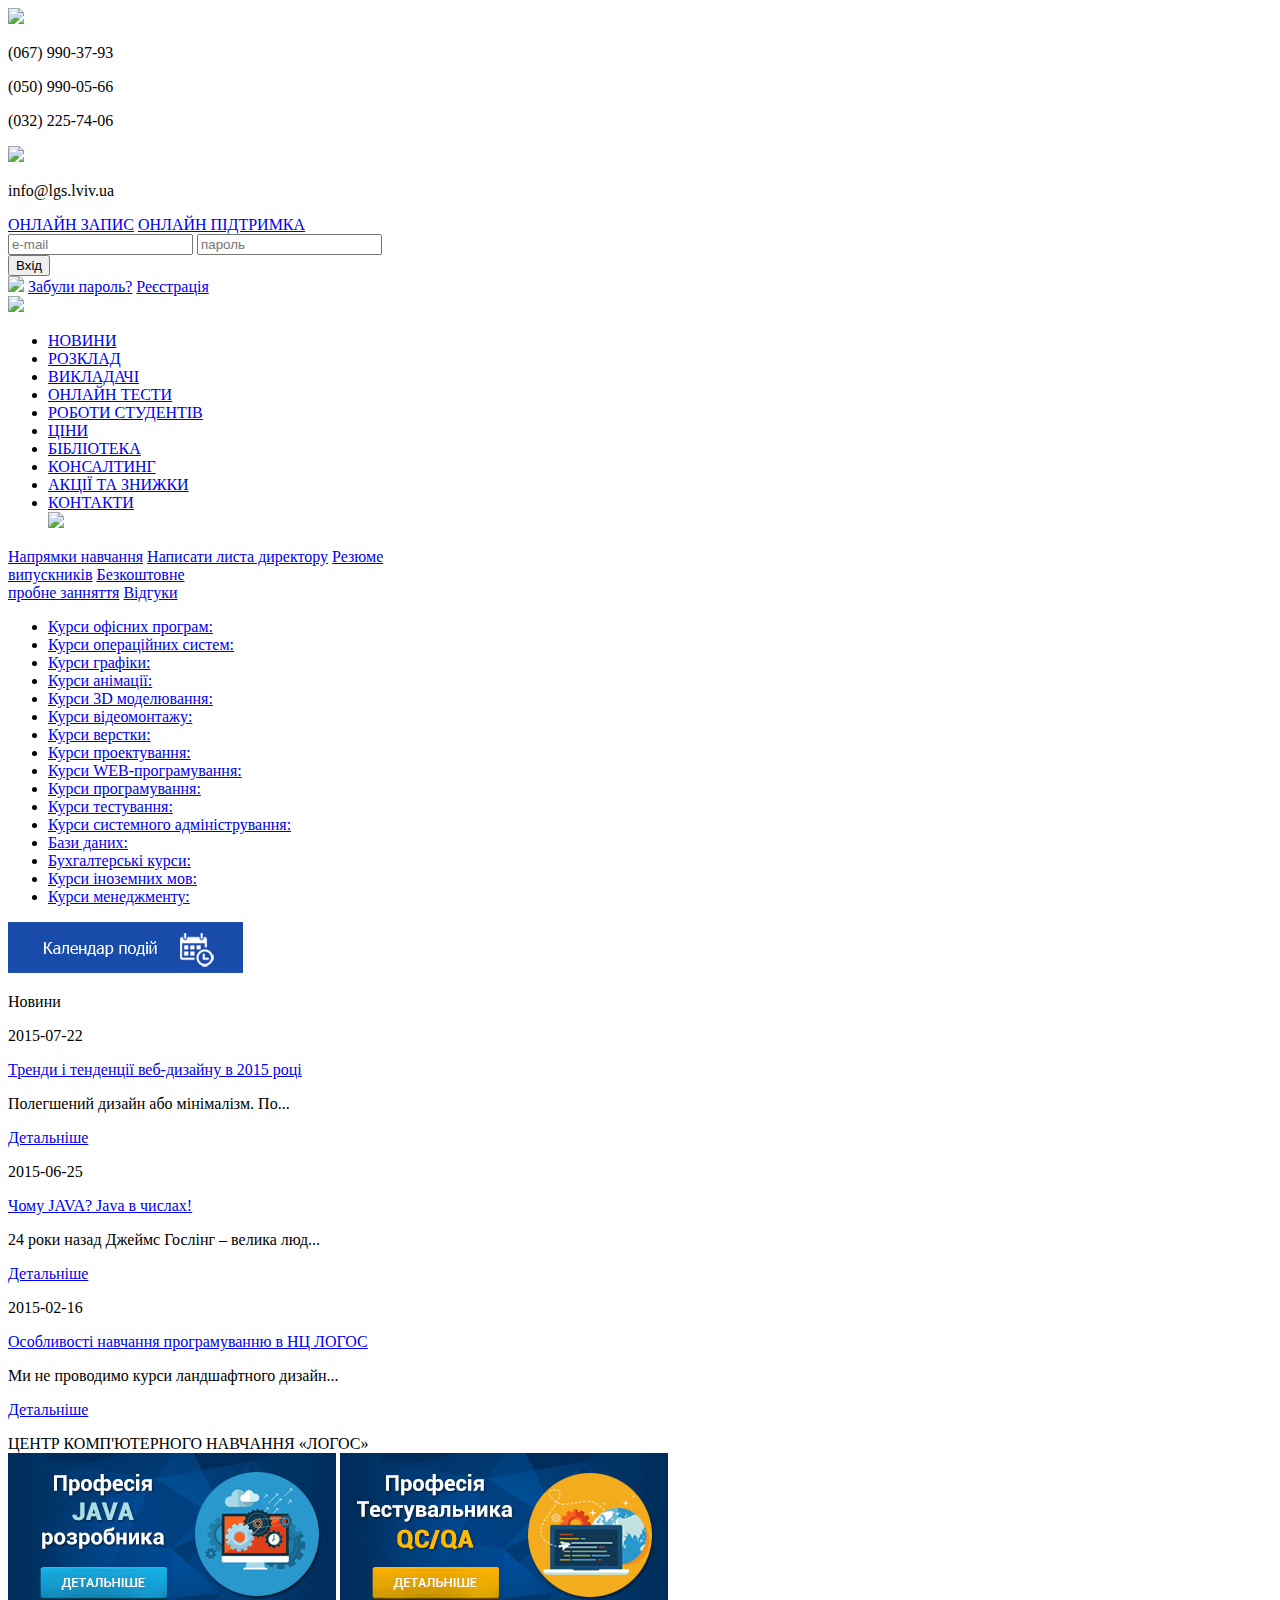
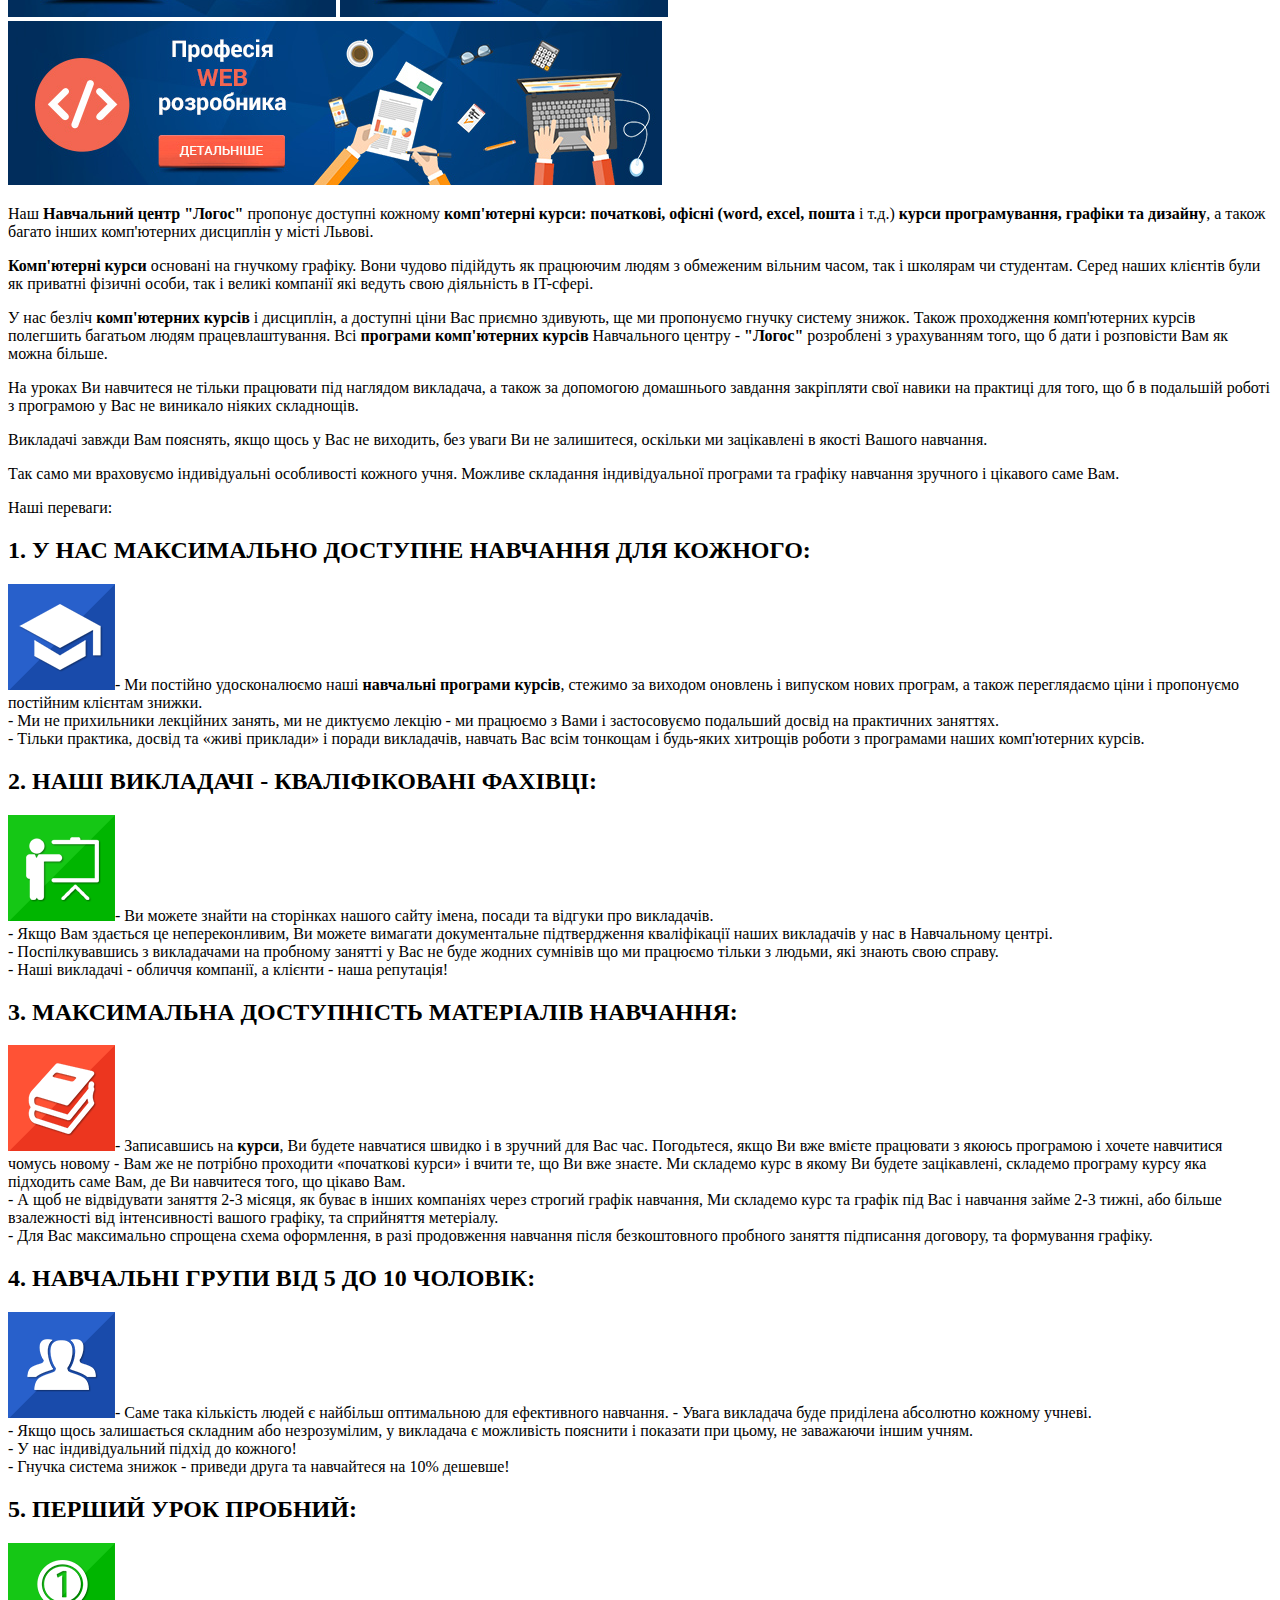
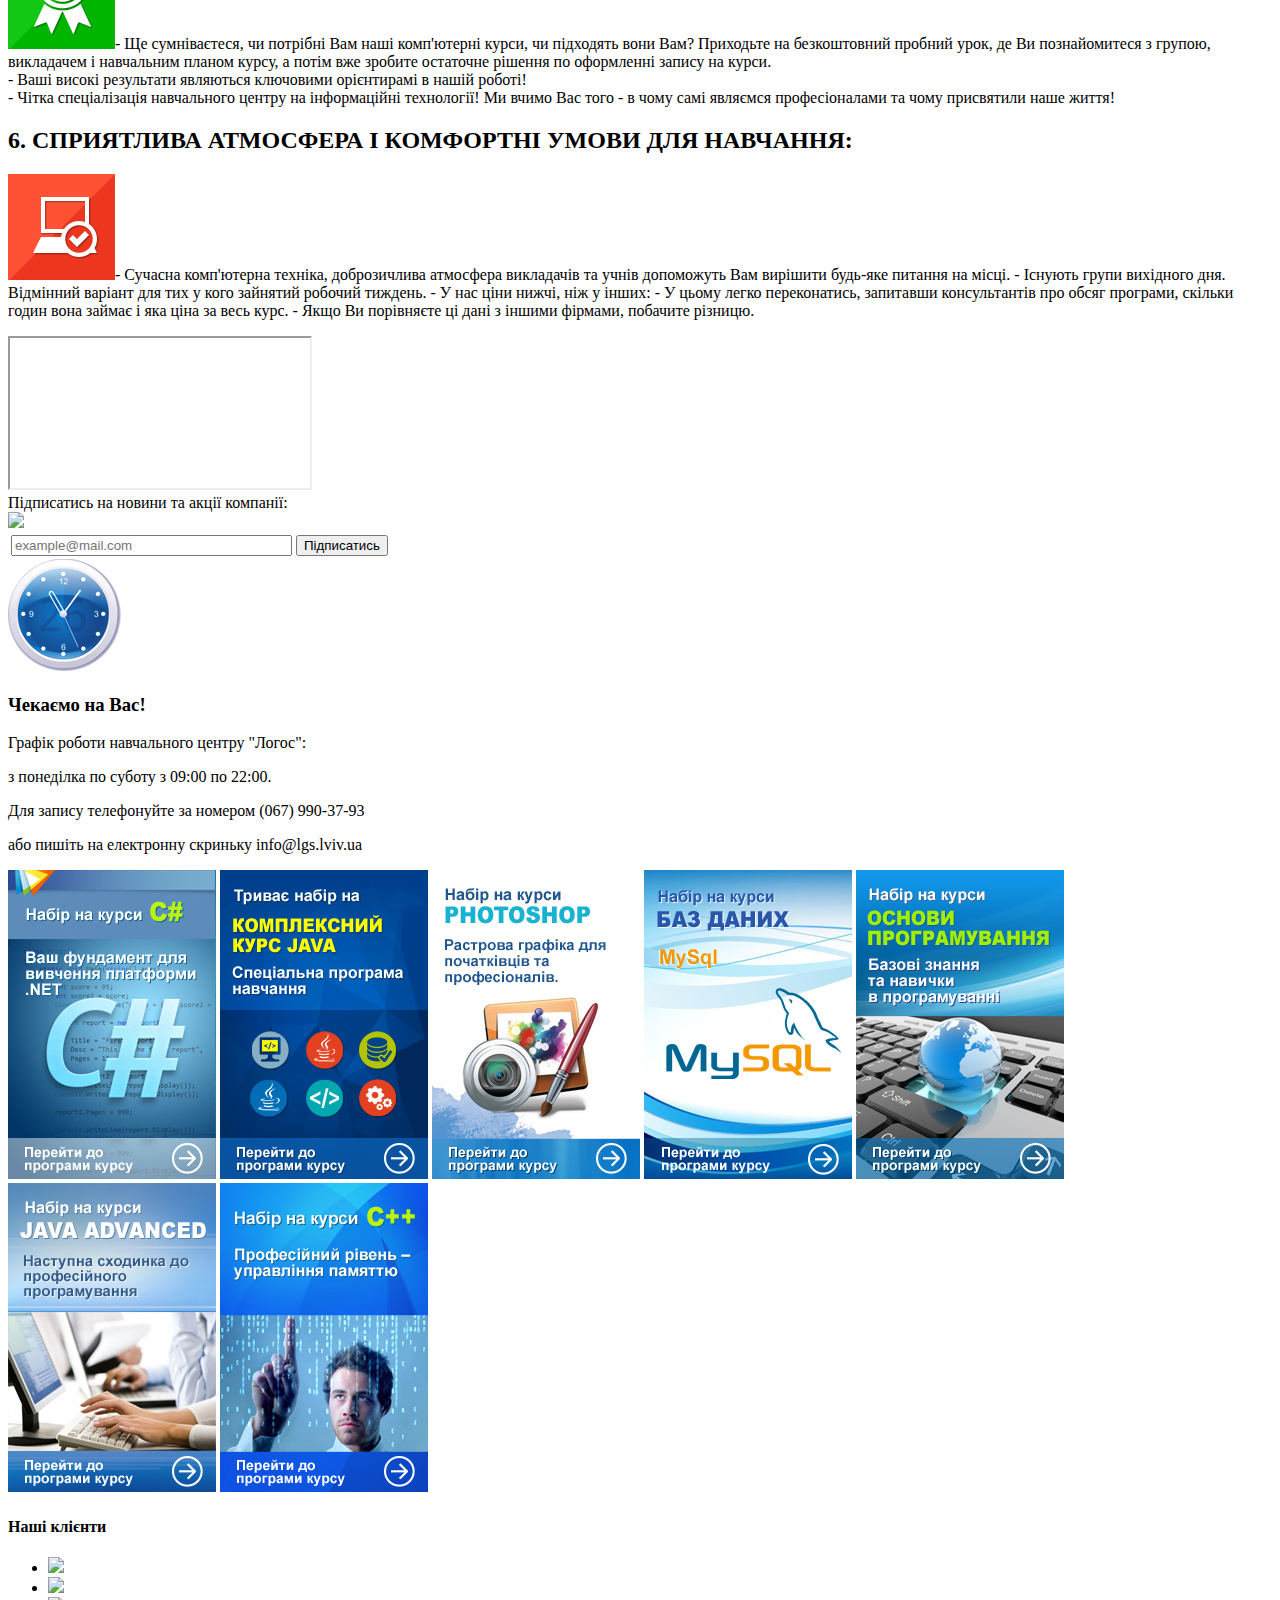
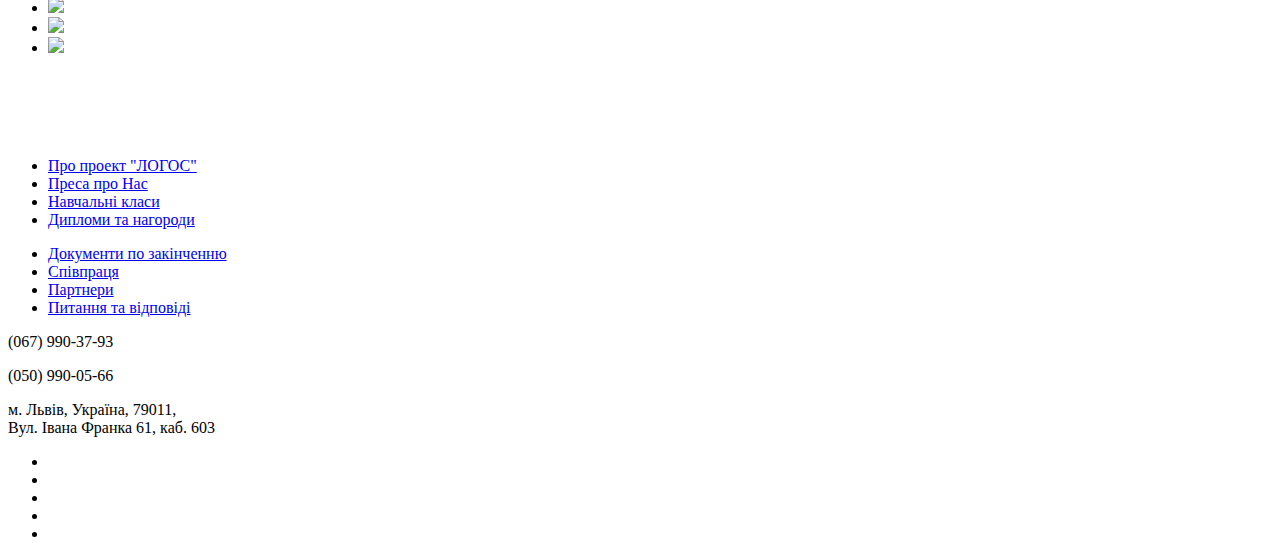
==== index.html @ 715ab249 "12" ====
﻿<!doctype html>
<html>
	<head>
	<meta charset="utf-8">
	<title>Logos</title>
	<link rel="stylesheet" href="logosstyle.css">
    <link rel="stylesheet" href="F:\dz\site\css\font-awesome.min.css"
   </head>
<body>
	<div id="container">
	<div id="header"><a href="file:///F:/dz/site/logos.html"><img src="http://www.lgs.lviv.ua/images/logo.png" id="logo"></a></img>
		<div id="tel">
		<p><span>(067)</span> 990-37-93</p>
		<p><span>(050)</span> 990-05-66</p>
		<p><span>(032)</span> 225-74-06</p>
		</div>
			<div id="mail">
			<img src="http://www.lgs.lviv.ua/images/mail.png" ></img>
			<p>info@lgs.lviv.ua</p>
			</div>
		<div id="buttons">
			<a href="#" class="first">ОНЛАЙН ЗАПИС</a>
			<a href="#" class="second">ОНЛАЙН ПІДТРИМКА</a>
				</div>
	<div class="form">
		<input id="login1" type="text" name="login" value="" placeholder="e-mail" ></input>
		<input id="password1" type="password" name="password" value="" placeholder="пароль"></input>
		<div class="enter">
		<input type="submit" name="Submit" class="buttoncb" value="Вхід">
		</div>
		</div>
		<div id="kartina">
		<img src="http://www.lgs.lviv.ua/templates/logos/images/key.png"/>
		<a href="#" class="zabuly">Забули пароль?</a>
		<a href="#" class="zabuly">Реєстрація</a>
		</div>
	</div>	
	<div id="menu">
		<img src="leftmenu.png" id="leftpart"/>
	<ul class="menu">
			<li><a href="#"class="item01">НОВИНИ</a></li>
			<li><a href="#"class="item02">РОЗКЛАД</a></li>
			<li><a href="#"class="item03">ВИКЛАДАЧІ</a></li>
			<li><a href="#"class="item04">ОНЛАЙН ТЕСТИ</a></li>
			<li><a href="#"class="item05">РОБОТИ СТУДЕНТІВ</a></li>
			<li><a href="#"class="item06">ЦІНИ</a></li>
			<li><a href="#"class="item07">БІБЛІОТЕКА</a></li>
			<li><a href="#"class="item08">КОНСАЛТИНГ</a></li>
			<li><a href="#"class="item09">АКЦІЇ ТА ЗНИЖКИ</a></li>
			<li><a href="#"class="item10">КОНТАКТИ</a></li>
		<img src="rightmenu.png" id="rightpart"/>
		</ul>
	</div>
	<div id="slider"></div>
		<div class="content top">

		</div>
		<div id="content_all">
		<div class="bloki">
			<a class="edu" href="#" title="Напрямки навчання">Напрямки навчання</a>
			<a class="letter" href="#" title="Написати листа директору">Написати листа директору</a>
			<a class="resume" href="#" title="Резюме випускників">Резюме<br> випускників</a>
			<a class="free" href="#" title="Безкоштовне пробне занняття">Безкоштовне<br> пробне занняття</a>
			<a class="revious" href="#" title="Відгуки">Відгуки</a>
		</div>
	<div id="left">
		<ul class="box">
			<li><a href="#">Курси офісних програм:</a></li>
			<li><a href="#">Курси операційних систем:</a></li>
			<li><a href="#">Курси графіки:</a></li>
			<li><a href="#">Курси анімації:</a></li>
			<li><a href="#">Курси 3D моделювання:</a></li>
			<li><a href="#">Курси відеомонтажу:</a></li>
			<li><a href="#">Курси верстки:</a></li>
			<li><a href="#">Курси проектування:</a></li>
			<li><a href="#">Курси WEB-програмування:</a></li>
			<li><a href="#">Курси програмування:</a></li>
			<li><a href="#">Курси тестування:</a></li>
			<li><a href="#">Курси системного адміністрування:</a></li>
			<li><a href="#">Бази даних:</a></li>
			<li><a href="#">Бухгалтерські курси:</a></li>
			<li><a href="#">Курси іноземних мов:</a></li>
			<li><a href="#">Курси менеджменту:</a></li>
		</ul>
	<p><a href="#"><img src="image/calendar.png"/></a></p>
	<p id="newsfeed">Новини</p>
	<div class="newsblok">
	<p class="newsdate">2015-07-22</p>
	<a href="#">Тренди і тенденції веб-дизайну в 2015 році</a>
	<p class="textnews">Полегшений дизайн або мінімалізм. По...</p>
	<p class="newsdetail"><a href="#">Детальніше</a></p>
	<p class="newsdate">2015-06-25</p>
	<a href="#">Чому JAVA? Java в числах!</a>
	<p class="textnews">24 роки назад Джеймс Гослінг – велика люд...</p>
	<p class="newsdetail"><a href="#">Детальніше</a></p>
	<p class="newsdate">2015-02-16</p>
	<a href="#">Особливості навчання програмуванню в НЦ ЛОГОС</a>
	<p class="textnews">Ми не проводимо курси ландшафтного дизайн...</p>
	<p class="newsdetail"><a href="#">Детальніше</a></p>
	</div>
	</div>	
		<div class="center">
			<div class="social">
			<a href="#"><i class="fa fa-vk fa-2x" aria-hidden="true"></i></a>
			<a href="#"><i class="fa fa-facebook-official fa-2x" aria-hidden="true"></i></a>
			<a href="#"><i class="fa fa-google-plus fa-2x" aria-hidden="true"></i></a>
			<a href="#"><i class="fa fa-twitter-square fa-2x" aria-hidden="true"></i></a>
			<a href="#"><i class="fa fa-odnoklassniki-square fa-2x" aria-hidden="true"></i></a>
		</div>
			<span class="golova">ЦЕНТР КОМП'ЮТЕРНОГО НАВЧАННЯ «ЛОГОС»</span>
		<div class="banner">
			<a href="#"><img src="image/1-baner.jpg"/></a>
			<a href="#"><img src="image/2-baner.jpg"/></a>
			<a href="#"><img src="image/banner 3.jpg"/></a>
		</div>
		<p>Наш <strong>Навчальний центр "Логос"</strong> пропонує доступні кожному <strong>комп'ютерні курси: початкові, офісні (word, excel, пошта</strong> і т.д.) <strong>курси програмування, графіки та дизайну</strong>, а також багато інших комп'ютерних дисциплін у місті Львові.</p>
		<p><strong>Комп'ютерні курси</strong> основані на гнучкому графіку. Вони чудово підійдуть як працюючим людям з обмеженим вільним часом, так і школярам чи студентам. Серед наших клієнтів були як приватні фізичні особи, так і великі компанії які ведуть свою діяльність в IT-сфері.</p>
		<p>У нас безліч <strong>комп'ютерних курсів</strong> і дисциплін, а доступні ціни Вас приємно здивують, ще ми пропонуємо гнучку систему знижок. Також проходження комп'ютерних курсів полегшить багатьом людям працевлаштування. Всі <strong>програми комп'ютерних курсів</strong> Навчального центру - <strong>"Логос"</strong> розроблені з урахуванням того, що б дати і розповісти Вам як можна більше.</p>
		<p>На уроках Ви навчитеся не тільки працювати під наглядом викладача, а також за допомогою домашнього завдання закріпляти свої навики на практиці для того, що б в подальшій роботі з програмою у Вас не виникало ніяких складнощів.</p>
		<p>Викладачі завжди Вам пояснять, якщо щось у Вас не виходить, без уваги Ви не залишитеся, оскільки ми зацікавлені в якості Вашого навчання.</p>
		<p>Так само ми враховуємо індивідуальні особливості кожного учня. Можливе складання індивідуальної програми та графіку навчання зручного і цікавого саме Вам.</p>
		<p>Наші переваги:</p>
		<h2>1. У НАС МАКСИМАЛЬНО ДОСТУПНЕ НАВЧАННЯ ДЛЯ КОЖНОГО:</h2>
		<p><img src="image/1(1).png"/>- Ми постійно удосконалюємо наші <strong>навчальні програми курсів</strong>, стежимо за виходом оновлень і випуском нових програм, а також переглядаємо ціни і пропонуємо постійним клієнтам знижки.<br>
		- Ми не прихильники лекційних занять, ми не диктуємо лекцію - ми працюємо з Вами і застосовуємо подальший досвід на практичних заняттях.<br>
		- Тільки практика, досвід та «живі приклади» і поради викладачів, навчать Вас всім тонкощам і будь-яких хитрощів роботи з програмами наших комп'ютерних курсів.</p>
		<h2>2. НАШІ ВИКЛАДАЧІ - КВАЛІФІКОВАНІ ФАХІВЦІ:</h2>
		<p><img src="image/2(1).png"/>- Ви можете знайти на сторінках нашого сайту імена, посади та відгуки про викладачів.<br>
		- Якщо Вам здається це непереконливим, Ви можете вимагати документальне підтвердження кваліфікації наших викладачів у нас в Навчальному центрі.<br>
		- Поспілкувавшись з викладачами на пробному занятті у Вас не буде жодних сумнівів що ми працюємо тільки з людьми, які знають свою справу.<br>
		- Наші викладачі - обличчя компанії, а клієнти - наша репутація!</p>
		<h2>3. МАКСИМАЛЬНА ДОСТУПНІСТЬ МАТЕРІАЛІВ НАВЧАННЯ:</h2>
		<p><img src="image/3(1).png"/>- Записавшись на <strong>курси</strong>, Ви будете навчатися швидко і в зручний для Вас час. Погодьтеся, якщо Ви вже вмієте працювати з якоюсь програмою і хочете навчитися чомусь новому - Вам же не потрібно проходити «початкові курси» і вчити те, що Ви вже знаєте. Ми складемо курс в якому Ви будете зацікавлені, складемо програму курсу яка підходить саме Вам, де Ви навчитеся того, що цікаво Вам.<br>
		- А щоб не відвідувати заняття 2-3 місяця, як буває в інших компаніях через строгий графік навчання, Ми складемо курс та графік під Вас і навчання займе 2-3 тижні, або більше взалежності від інтенсивності вашого графіку, та сприйняття метеріалу.<br>
		- Для Вас максимально спрощена схема оформлення, в разі продовження навчання після безкоштовного пробного заняття підписання договору, та формування графіку.</p>
		<h2>4. НАВЧАЛЬНІ ГРУПИ ВІД 5 ДО 10 ЧОЛОВІК:</h2>
		<p><img src="image/4(1).png"/>- Саме така кількість людей є найбільш оптимальною для ефективного навчання.
		- Увага викладача буде приділена абсолютно кожному учневі.<br>
		- Якщо щось залишається складним або незрозумілим, у викладача є можливість пояснити і показати при цьому, не заважаючи іншим учням.<br>
		- У нас індивідуальний підхід до кожного!<br>
		- Гнучка система знижок - приведи друга та навчайтеся на 10% дешевше!</p>
		<h2>5. ПЕРШИЙ УРОК ПРОБНИЙ:</h2>
		<p><img src="image/5.png"/>- Ще сумніваєтеся, чи потрібні Вам наші комп'ютерні курси, чи підходять вони Вам? Приходьте на безкоштовний пробний урок, де Ви познайомитеся з групою, викладачем і навчальним планом курсу, а потім вже зробите остаточне рішення по оформленні запису на курси.<br>
		- Ваші високі результати являються ключовими орієнтирамі в нашій роботі!<br>
		- Чітка спеціалізація навчального центру на інформаційні технології! Ми вчимо Вас того - в чому самі являємся професіоналами та чому присвятили наше життя!</p>
		<h2>6. СПРИЯТЛИВА АТМОСФЕРА І КОМФОРТНІ УМОВИ ДЛЯ НАВЧАННЯ:</h2>
		<p><img src="image/6.png"/>- Сучасна комп'ютерна техніка, доброзичлива атмосфера викладачів та учнів допоможуть Вам вирішити будь-яке питання на місці.
		- Існують групи вихідного дня. Відмінний варіант для тих у кого зайнятий робочий тиждень.
		- У нас ціни нижчі, ніж у інших:
		- У цьому легко переконатись, запитавши консультантів про обсяг програми, скільки годин вона займає і яка ціна за весь курс.
		- Якщо Ви порівняєте ці дані з іншими фірмами, побачите різницю.</p>
		<iframe src="https://www.youtube.com/embed/dSjuKAV97KM"  allowfullscreen></iframe>
		<div class="podpis">
		<div class="podpisname">Підписатись на новини та акції компанії:</div>
		<img src="subscribe.png"/>
		<table>
		<tr>
		<td><input placeholder="example@mail.com" class="inputbox " type="text" size="32"></input></td>
		<td><input class="modns button " type="submit" value="Підписатись" style="width: 100%"></td>
		</tr>
		</table>
		</div>
		<div class="poslidne">
		<img src="image/clock.png"/>
		<h3>Чекаємо на Вас!</h3>
		<p>Графік роботи навчального центру "Логос":</p>
		<p>з понеділка по cуботу з 09:00 по 22:00.</p>
		<p>Для запису телефонуйте за номером (067) 990-37-93</p>
		<p>або пишіть на електронну скриньку <span>info@lgs.lviv.ua</span></p>
		</div>
		</div>
		<div class="right">
		<a href="#"><img src="image/csharp.jpg"></a>
		<a href="#"><img src="image/java-new.jpg"></a>
		<a href="#"><img src="image/photoshop1.jpg"></a>
		<a href="#"><img src="image/sql.jpg"></a>
		<a href="#"><img src="image/base.jpg"></a>
		<a href="#"><img src="image/javaadvance.jpg"></a>
		<a href="#"><img src="image/cprof.jpg"></a>
		</div>			
		<h4 class="client">Наші клієнти</h4>	
		<div class="slider1">
		<ul>
		<li><a href="#"><img src="F:\dz\site\image\footer1.png"></a></li>
		<li><a href="#"><img src="F:\dz\site\image\3.png"></a></li>
		<li><a href="#"><img src="F:\dz\site\image\9 copy.png"></a></li>
		<li><a href="#"><img src="F:\dz\site\image\bank.png"></a></li>
		<li><a href="#"><img src="F:\dz\site\image\lafarge.png"></a></li>
		</ul>
		</div>
	</div>
	<div class="footer">
	<div id="footer1"><a href="#"><img src="image/logo_footer.png"></a></div>
	<ul class="footer2">
	<li><a href="#">Про проект "ЛОГОС"</a></li>
	<li><a href="#">Преса про Нас</a></li>
	<li><a href="#">Навчальні класи</a></li>
	<li><a href="#">Дипломи та нагороди</a></li>
	</ul>
	<ul class="footer3">
	<li><a href="#">Документи по закінченню</a></li>
	<li><a href="#">Співпраця</a></li>
	<li><a href="#">Партнери</a></li>
	<li><a href="#">Питання та відповіді</a></li>
	</ul>
	<div class="footer4">
	<p class="telefon"><span>(067)</span> 990-37-93</p>
	<p class="telefon"><span>(050)</span> 990-05-66</p>
	<p class="adress">м. Львів, Україна, 79011,<br>Вул. Івана Франка 61, каб. 603</p>
	</div>
	<div class="last">
			<ul>
			<li><a href="#"><i class="fa fa-vk fa-3x" aria-hidden="true"></i></a></li>
			<li><a href="#"><i class="fa fa-facebook-official fa-3x" aria-hidden="true"></i></a></li>
			<li><a href="#"><i class="fa fa-google-plus fa-3x" aria-hidden="true"></i></a></li>
			<li><a href="#"><i class="fa fa-twitter-square fa-3x" aria-hidden="true"></i></a></li>
			<li><a href="#"><i class="fa fa-odnoklassniki-square fa-3x" aria-hidden="true"></i></a></li>
			</ul>
	</div>
	</div>
</div>
</body>
</html>
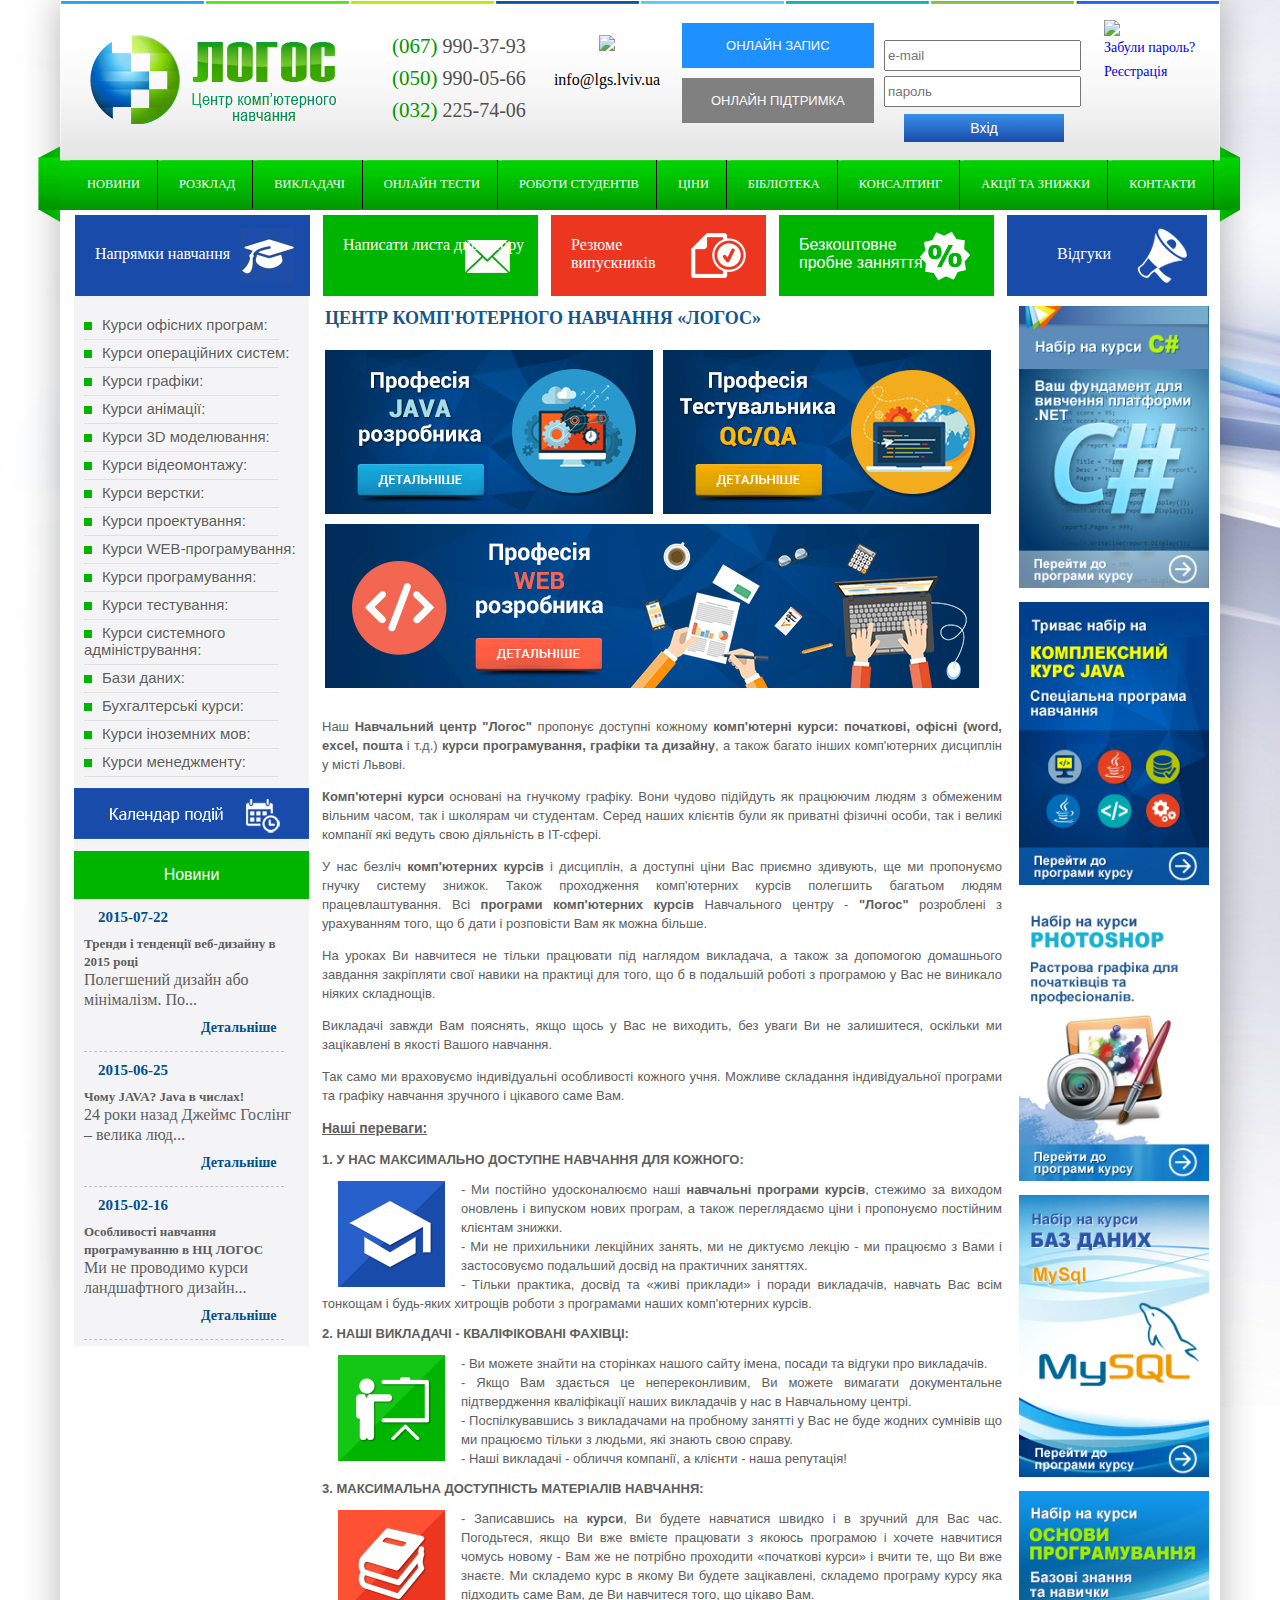
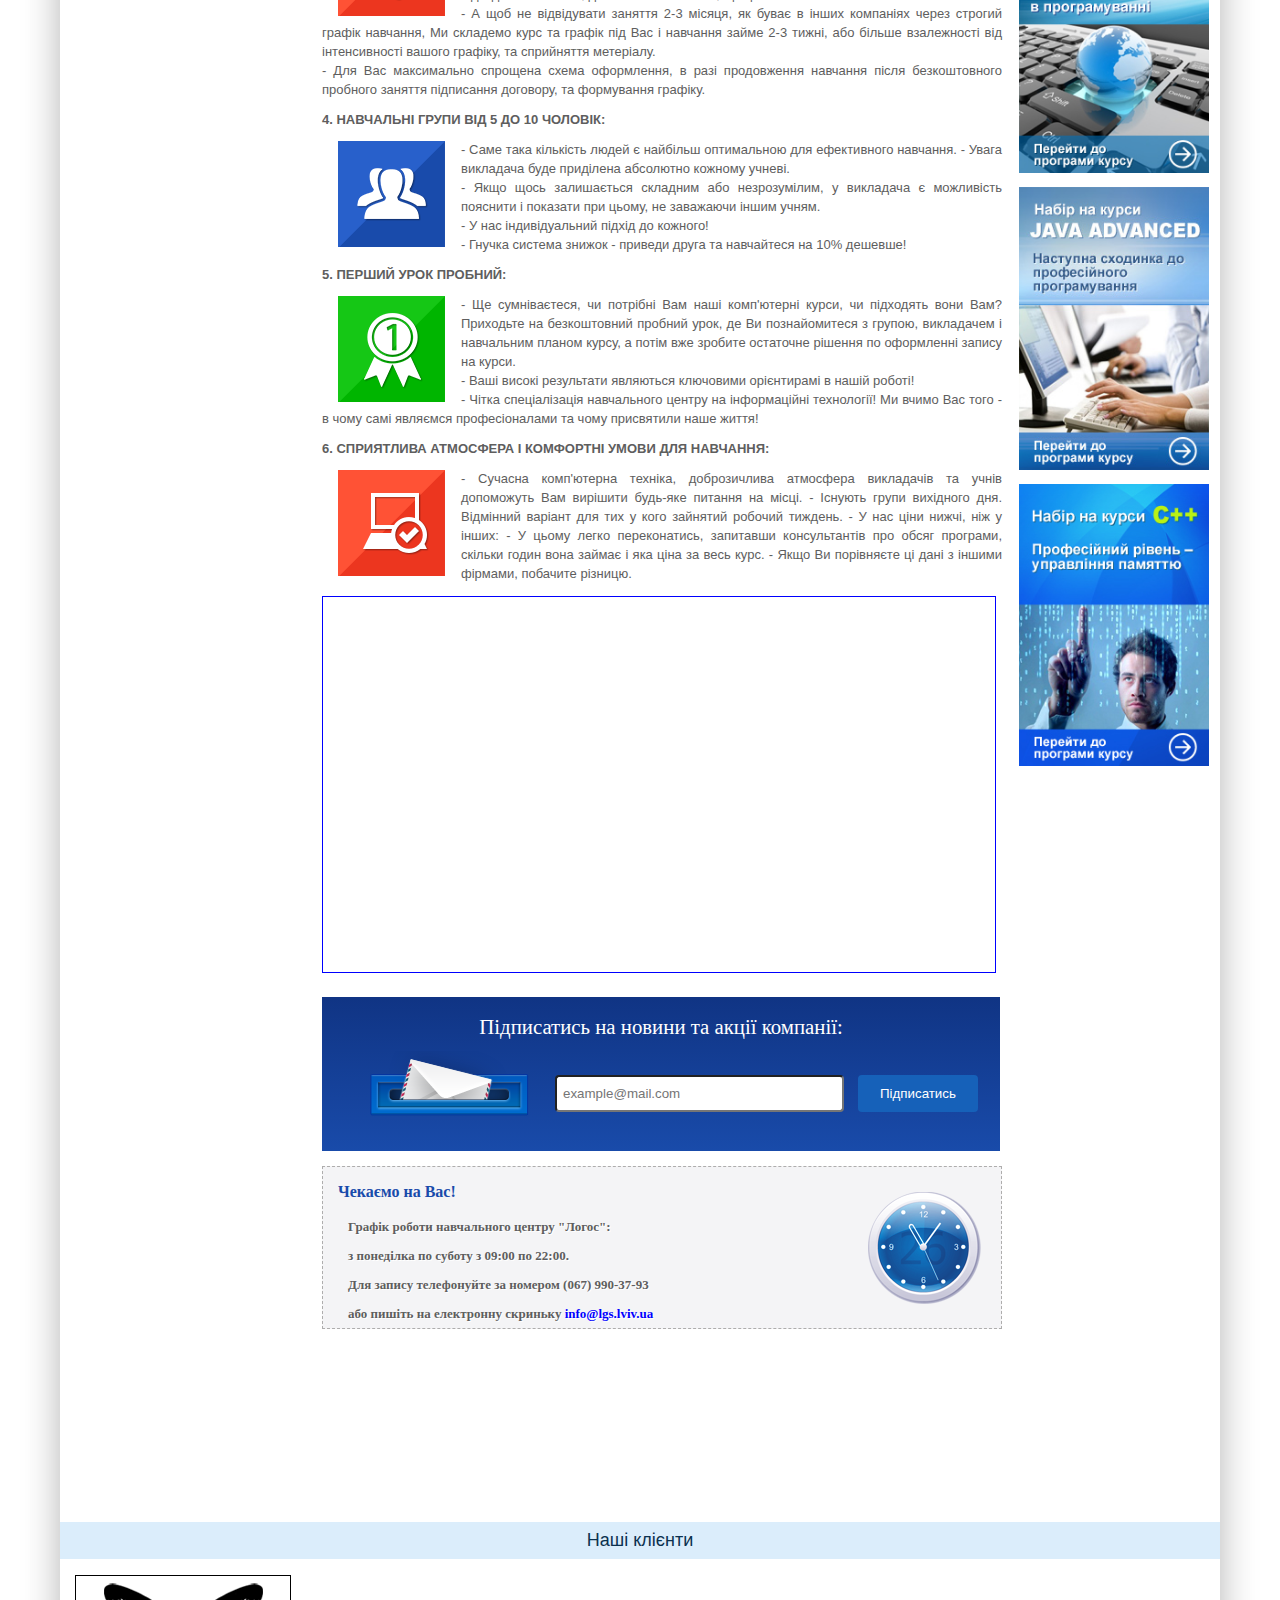
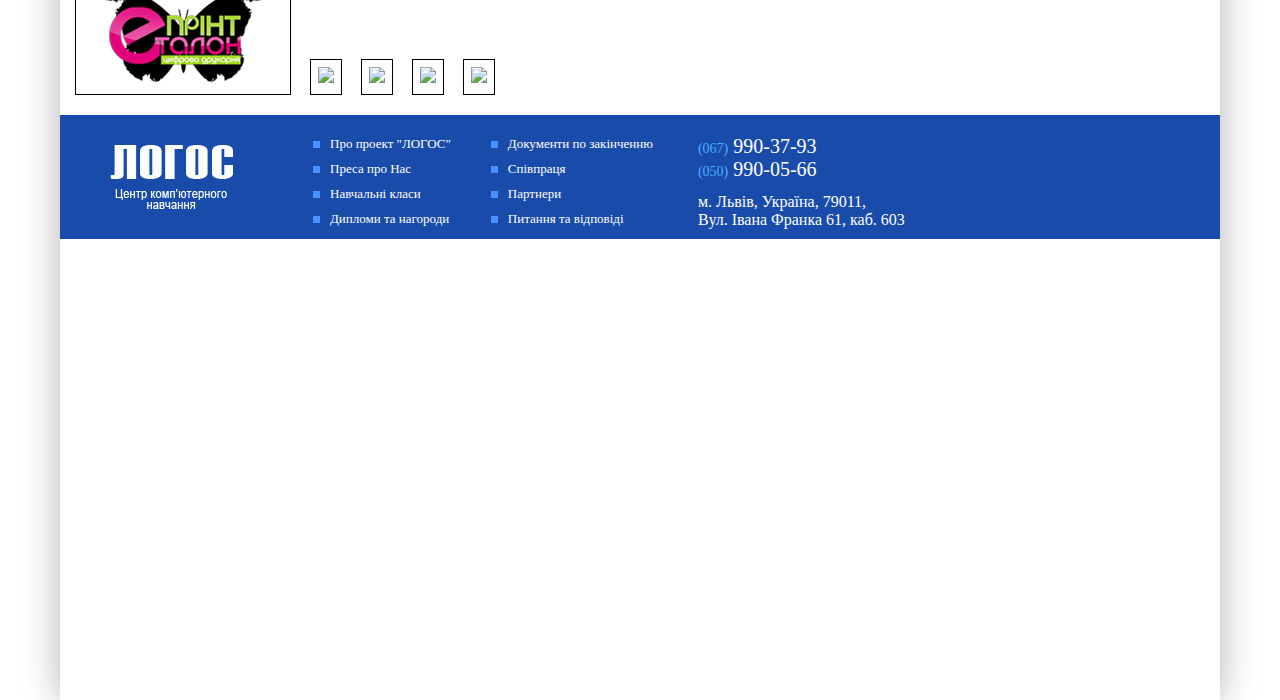
==== commit 8b777313: "03.06 18:10" ====
--- a/index.html
+++ b/index.html
@@ -8,7 +8,7 @@
    </head>
 <body>
 	<div id="container">
-	<div id="header"><a href="file:///F:/dz/site/logos.html"><img src="http://www.lgs.lviv.ua/images/logo.png" id="logo"></a></img>
+	<div id="header"><a href="file:///F:/dz/site/logos.html"><img src="image/logo.png" id="logo"></a></img>
 		<div id="tel">
 		<p><span>(067)</span> 990-37-93</p>
 		<p><span>(050)</span> 990-05-66</p>
@@ -36,7 +36,7 @@
 		</div>
 	</div>	
 	<div id="menu">
-		<img src="leftmenu.png" id="leftpart"/>
+		<img src="image/leftmenu.png" id="leftpart"/>
 	<ul class="menu">
 			<li><a href="#"class="item01">НОВИНИ</a></li>
 			<li><a href="#"class="item02">РОЗКЛАД</a></li>
@@ -48,7 +48,7 @@
 			<li><a href="#"class="item08">КОНСАЛТИНГ</a></li>
 			<li><a href="#"class="item09">АКЦІЇ ТА ЗНИЖКИ</a></li>
 			<li><a href="#"class="item10">КОНТАКТИ</a></li>
-		<img src="rightmenu.png" id="rightpart"/>
+		<img src="image/rightmenu.png" id="rightpart"/>
 		</ul>
 	</div>
 	<div id="slider"></div>
@@ -152,7 +152,7 @@
 		<iframe src="https://www.youtube.com/embed/dSjuKAV97KM"  allowfullscreen></iframe>
 		<div class="podpis">
 		<div class="podpisname">Підписатись на новини та акції компанії:</div>
-		<img src="subscribe.png"/>
+		<img src="image/subscribe.png"/>
 		<table>
 		<tr>
 		<td><input placeholder="example@mail.com" class="inputbox " type="text" size="32"></input></td>
@@ -181,11 +181,11 @@
 		<h4 class="client">Наші клієнти</h4>	
 		<div class="slider1">
 		<ul>
-		<li><a href="#"><img src="F:\dz\site\image\footer1.png"></a></li>
-		<li><a href="#"><img src="F:\dz\site\image\3.png"></a></li>
-		<li><a href="#"><img src="F:\dz\site\image\9 copy.png"></a></li>
-		<li><a href="#"><img src="F:\dz\site\image\bank.png"></a></li>
-		<li><a href="#"><img src="F:\dz\site\image\lafarge.png"></a></li>
+		<li><a href="#"><img src="image\footer1.png"></a></li>
+		<li><a href="#"><img src="image\3.png"></a></li>
+		<li><a href="#"><img src="image\9 copy.png"></a></li>
+		<li><a href="#"><img src="image\bank.png"></a></li>
+		<li><a href="#"><img src="image\lafarge.png"></a></li>
 		</ul>
 		</div>
 	</div>
--- a/logosstyle.css
+++ b/logosstyle.css
@@ -0,0 +1,705 @@
+ body {
+	margin:0 auto;
+	background: url(/image/bg.jpg)no-repeat;
+}
+#container {
+	width: 1160px;
+	height:3900px;
+	background: url(image/topbg.png)no-repeat;
+	margin:0 auto;
+	position: relative;
+	box-shadow: 0 0 35px rgba(0,0,0,0.3);
+}
+.header {
+	height: 155px;
+}
+#logo{
+	margin-top: 35px;
+    margin-left: 30px;
+    display: block;
+    float: left;
+    width: 247px;
+}
+#tel {
+	padding-top: 30px;
+    margin-left: 55px;
+    float: left;
+    width: 155px;
+}
+#tel span {
+    font-size: 21px;
+    color: #090;
+	font-family: inherit;
+	
+}
+#tel p {
+	margin: 0;
+    font-size: 20px;
+    color: #505050;
+    line-height: 32px;
+	
+}
+#mail {
+	text-align: center;
+    width: 120px;
+    float: left;
+    margin-top: 35px;
+    margin-right: 15px;
+}
+ #buttons {
+    float: left;
+    margin-top: 23px;
+	width:202px;
+	height:100px;
+	
+}	
+			a.first  {
+			width:85%;
+			height:20%;
+			text-decoration:none;
+			color:snow;
+			padding:15px 10px 10px 10px;
+			font-family: Arial;
+			font-size:13px;
+			text-align:center;
+			background:dodgerblue;
+			display: block;
+			margin-bottom:10px;
+			}
+			
+			a.first:hover {
+			background:url(image/registerbg.png);
+			}
+		
+						
+			a.second {
+			width:85%;
+			height:20%;
+			text-decoration:none;
+			background:grey;
+			color:snow;
+			padding:15px 10px 10px 10px;
+			font-family: Arial;
+			font-size:13px;
+			display: block;
+			text-align:center;
+			}
+			
+			a.second:hover {
+			background:url(image/supportbg.png);
+			
+			}
+	
+	
+	.form {
+		float: left;
+		width:200px;
+		height:100px;
+		margin-top:40px;
+	}
+		#login1 {
+			    width: 189px;
+				height: 25px;
+				margin-bottom:5px;
+				display:block;
+				float:left;
+		}
+		#password1 {
+				width: 189px;
+				height: 25px;
+				margin-bottom:7px;
+				display:block;
+				float:left;
+				
+		}
+	.buttoncb {
+		border: none;
+		color: white;
+		font-size: 14px;
+		width: 160px;
+		padding: 6px 0;
+		display: block;
+		text-decoration: none;
+		text-align: center;
+		margin-left:20px ;
+		cursor: pointer;
+		background: -webkit-gradient( linear, left top, left bottom, color-stop(0.05, #378de5), color-stop(1, #194cab) );
+		float:left;
+		
+			}
+	.buttoncb:hover {
+		background:#194cab;
+	}
+	
+	#kartina {
+		float:left;
+		display:block;
+		width: 90px;
+		height: 140px;
+		margin:20px 0px 0px 20px;
+	}
+	.zabuly {
+		float:left;
+		width: 100px;
+		font-size:14px;
+		padding-right:40px;
+		margin-bottom:8px;
+		text-decoration:none;
+	}	
+	#menu {
+		height: 50px;
+		width: 100%;
+		background:url(image/breaker.png);
+		background:url(image/menubg.png);
+		clear:both;
+	}
+	#leftpart {
+		clear: both;
+		display: block;
+		position: absolute;
+		left: -22px;
+		margin-top: -14px;
+	}
+	#rightpart {
+		display: block;
+		position: absolute;
+		right: -20px;
+		margin-top: -67px;
+		}
+	
+	ul.menu {
+		padding-left: 10px;
+	}
+	
+	ul.menu li{
+		list-style:none;
+		display: inline-block;
+		
+	}
+	ul.menu li a {
+		float:left;
+		display: block;
+		text-decoration: none;
+		color: white;
+		padding: 17px;
+		font-size:12.4px;
+		background:url(/image/menubg.png);
+		border-right:1px solid black;
+
+	}
+	ul.menu li a:hover { 
+		background:  url(image/hover.png);
+	}
+	#slider{
+		
+		width: 100%;
+		height:5px;
+		background: white;
+	}
+	#zastavka {
+		padding:0px 10px;
+		
+	}
+	#content_all {
+		width:1160px;
+		height:3100px;
+		background:white;
+	}
+	.content {
+		background:white;
+	}
+	.bloki {
+		clear:both;
+		width:100%;
+		margin:0px 15px;
+	}
+	a.edu {
+		display: block;
+		background: #194bab url(image/hat.png) no-repeat 165px center;
+		width: 215px;
+		padding: 30px 0;
+		font-family: Tahoma;
+		font-size: 16px;
+		text-decoration: none;
+		color: white;
+		padding-left: 20px;
+		height: 21px;
+		float: left;
+	}
+	a.edu:hover {
+		background:#3D73DA url(image/hat.png) no-repeat 165px center;
+	}
+	a.letter {
+		    display: block;
+			color: white;
+			text-decoration: none;
+			font-family: Tahoma;
+			font-size: 16px;
+			background: #00b500 url(image/letter.png) no-repeat 140px center;
+			width: 195px;
+			padding: 21px 0;
+			padding-left: 20px;
+			height: 39px;
+			margin-left: 13px;
+			float: left;
+	}
+		a.letter:hover {
+			background: #13C313 url(image/letter.png) no-repeat 140px center;
+		}
+	a.resume {
+		display: block;
+		color: white;
+		text-decoration: none;
+		font-family: Tahoma;
+		font-size: 16px;
+		background: #ec361f url(image/rezume.png) no-repeat 140px center;
+		width: 195px;
+		padding: 21px 0;
+		padding-left: 20px;
+		height: 39px;
+		margin-left: 13px;
+		float: left;
+	}
+	a.resume:hover {
+		background:#FF503A url(image/rezume.png) no-repeat 140px center;
+	}
+	a.free {
+		display: block;
+		color: white;
+		text-decoration: none;
+		font-family: Tahoma, Geneva, sans-serif;
+		font-size: 16px;
+		background: #00b500 url(image/free.png) no-repeat 140px center;
+		width: 195px;
+		padding: 21px 0;
+		padding-left: 20px;
+		height: 39px;
+		margin-left: 13px;
+		float: left;
+	}
+	a.free:hover {
+		background: #06EA06 url(image/free.png) no-repeat 140px center;
+	}
+	a.revious {
+		display:block;
+		color:white;
+		text-decoration:none;
+		font-family:Tahoma;
+		font-size:16px;
+		background:#194bab url(image/reviews.png) no-repeat 130px center;
+		width:150px;
+		padding:30px 0px;
+		padding-left: 50px;
+		height: 21px;
+		margin-left: 13px;
+		float: left;
+	}
+	a.revious:hover {
+		background:#2167EC url(image/reviews.png) no-repeat 130px center;
+	}
+	#left {
+		float:left;
+		width: 235px;
+		height: 1050px;
+		margin-left:14px;
+		background:#F4F4F6;
+	}
+	.box {
+		width:195px;
+		height:460px;		
+	}
+	.box li {
+		list-style:none;
+		padding-bottom:10px;
+		border-bottom: 1px solid #e0e0e0;
+		position:relative ;
+		right:30px;
+	}
+	
+	.box li a:before {
+		content:url(image/mark.png);
+		padding-right:10px;
+	}
+	.box li a:hover::before {
+		content:url(image/mark2.png);
+		padding-right:10px;	
+	}
+		.box li a:hover {
+			color: #039;
+	}
+	.box li a{
+		display:block;
+		width:225px;
+		text-align:left;
+		position:relative;
+		top:4px;
+		font-size:15px;
+		text-decoration: none;
+		color: #5E5E5E;
+		text-shadow: 1px 1px white;
+		font-family:Arial;
+		
+		}
+	#left p {
+		margin-bottom:8px;
+	}
+	#newsfeed {
+		    display: block;
+			background: #00b500;
+			width: 100%;
+			padding: 15px 0;
+			font-size: 16px;
+			font-family: Tahoma, Geneva, sans-serif;
+			text-decoration: none;
+			text-align: center;
+			color: white;
+			margin-top:0px;
+	}
+	.newsblok {
+		padding: 0 10px;
+	}
+	.newsblok a{
+		text-decoration:none;
+		color: #5e5e5e;
+		font-weight:bolder;
+		font-family:Tahoma;
+		font-size:13px;
+	}
+	.newsdate {
+		display: block;
+		font-weight: bold;
+		color: #004f8f;
+		margin: 10px 0 0 14px;
+		font-size:15px;
+	}
+	.textnews {
+		margin:0;
+		font-size:16px;
+		line-height: 20px;
+		color: #5e5e5e;
+	}
+	.newsdetail{
+		margin:0 15px 0 0px;
+	}
+	.newsdetail a{
+		font-size:14px;
+		padding-left:117px;
+		color: #004f8f;
+	}
+	.newsdetail:after {
+		display: block;
+		height: 15px;
+		border-bottom: 1px dashed #c3c3c5;
+		content: '';
+		width: 100%;
+	}
+	.center {
+		width: 680px;
+		height: 2800px;
+		float:left;
+		padding:13px;
+		background:white;
+	}
+	.social {
+		width:180px;
+		height:28px;
+		float:right;
+	}
+	.fa {
+		
+		background:#F4F4F6;
+		color: blue;
+		position:relative;
+		bottom:2px;
+	}
+	.fa:hover{
+		color:darkblue;
+	}
+	.golova {
+		float:left;
+		position:absolute;
+		left:265px;
+		top:305px;
+		font-family:Tahoma;
+		line-height: 150%;
+		font-weight:bold;
+		color: rgb(19, 87, 142);
+		font-size:18px;
+		
+	}
+	.banner {
+		width: 675px;
+		height:350px;
+		margin:38px 30px 20px 0px;
+	}
+     .banner img{
+		 margin:3px;	 
+	 }
+	 .center p {
+		 font-family:Arial;
+		 font-size: 13px;
+		 line-height: 19px;
+		 color: #5E5E5E;
+		text-shadow: 1px 1px white;
+		text-align:justify;
+	 }
+	 
+	 .center p:nth-child(10) {
+		 text-decoration: underline;
+		 font-weight: bold;
+		 font-family: Arial;
+		 line-height: 19px;
+		font-size: 14px;
+		
+	 }
+	 .center h2 {
+		 margin-bottom: 10px;
+		list-style-type: none;
+		font-size: 13px;
+		font-family: Arial, Helvetica, sans-serif;
+		line-height: normal;
+		text-align: start;
+		color: #5E5E5E;
+	 }
+	 .center p img {
+	 float: left;
+	 margin: 1px 16px;
+	 }
+	 .center p:nth-child(12) {
+		 font-size: 13px;
+	 }
+	 
+	 iframe {
+		 width:672px;
+		 height:375px;
+		 border:1px solid blue;
+	 }
+	.right {
+		    width: 200px;
+			height:1000px;
+			float:left;
+	}
+	.right img {
+		width: 190px;
+		margin:10px 5px 0 2px;
+	}
+	.right a {
+		margin:10px 5px 0 2px;
+	}
+	.podpis {
+		width:678px;
+		height:154px;
+		background:linear-gradient(to bottom, #103484 0%,#194baa 100%);
+		margin-top:20px;
+		display:block;
+		
+		
+	}
+	.podpis img {
+		position:absolute;
+		padding:15px 0 0 40px;
+		float:left;
+		
+	}
+	.podpisname {
+		font-size:20.8px;
+		color:white;
+		font-family:Tahoma;
+		line-height:19px;
+		vertical-align:baseline;
+		text-align:center;
+		padding-top:20px;
+		
+	}
+	.inputbox {
+		position:relative;
+		left:230px;
+		top:36px;
+	
+		    padding: 6px;
+		border-radius: 4px;
+		height: 21px;
+	}
+	.modns {
+		background: #1661b9;
+		color: #fff;
+		outline: none;
+		border: none;
+		cursor: pointer;
+		border-radius: 4px;
+		padding: 11px 22px;
+		position:relative;
+		left:240px;
+		top:36px
+	}
+	.poslidne {
+		clear:both;
+		margin-top:15px;
+		width:678px;
+		height:161px;
+		background-color: rgb(244, 244, 246);
+		border:1px dashed rgb(174, 173, 173);
+	}
+	.poslidne img{
+		float:right;
+		margin:25px 20px 0 0;
+		vertical-align: baseline;
+	}
+	.poslidne h3 {
+		color: rgb(25, 75, 171);
+		font-size: 16px;
+		font-family:Tahoma;
+		padding-left:15px;
+	}
+	.poslidne p {
+		font-family:Tahoma;
+		padding-left:15px;
+		line-height: 19px;
+		font-weight:bold;
+		margin:10px;
+	}
+	
+	.poslidne span {
+		color:blue;
+	}
+	.client {
+		color: #0b314f;
+		text-align: center;
+		font-size: 18px;
+		font-weight: normal;
+		background: #dbedfb;
+		padding: 8px;
+		margin-top: 15px;
+		margin-bottom: 10px;
+		clear: both;
+		font-family:Arial;
+	}
+	.slider1 {
+		width:100%;
+		height:140px;
+		
+	}
+	.slider1 li {
+		display:inline-block;
+		padding:7px;
+		border:1px solid black;
+		margin-left:15px;
+	}
+	.slider1 ul {
+		padding:0;
+	}
+	.footer {
+		
+		background: #194bab;
+		clear: both;
+		display: inline-block;
+		width: 100%;
+		height:124px;
+	}
+	#footer1 a {
+		float:left;
+		display: inline-block;
+		margin-top: 30px;
+		float: left;
+		margin-right: 40px;
+		margin-left: 50px;
+		margin-bottom: 10px;
+		
+	}
+	.footer ul {
+		display:inline-block;
+		vertical-align: top;
+		float:left;
+		list-style:none;
+	}
+	.footer2 a{
+		line-height:25px;
+		color: white;
+		font-size: 13px;
+		text-decoration: none;
+		font-family:Tahoma;
+
+	}
+	.footer2 a:before {
+		content:url(image/little_mark.png);
+		padding-right:10px;
+		
+	}
+	.footer2 a:hover::before {
+		content:url(image/little_mark_hover.png);
+		padding-right:10px;
+	}
+	.footer2 a:hover {
+		text-decoration:underline;
+	}
+	.footer3 a{
+		line-height:25px;
+		color: white;
+		font-size: 13px;
+		text-decoration: none;
+		font-family:Tahoma;
+
+	}
+	.footer3 a:before {
+		content:url(image/little_mark.png);
+		padding-right:10px;
+		
+	}
+	.footer3 a:hover::before {
+		content:url(image/little_mark_hover.png);
+		padding-right:10px;
+	}
+	.footer3 a:hover {
+		text-decoration:underline;
+	}
+	
+	.footer4 {
+		float:left;
+		margin: 20px 0 10px 45px;
+		display: inline-block;
+	}
+	.telefon {
+		margin:0;
+		font-size:20px;
+		font-family:Tahoma;
+		color:white;
+	}
+	.footer4 span{
+		    font-size: 14px;
+			color: #4bafff;
+	}
+	.adress {
+		margin-top:12px;
+		color:white;
+	}
+	.last {
+		float:left;
+		display: inline-block;
+		width:290px;
+		height:100px;
+		margin-top:10px;
+	}
+	.last a {
+		padding-top:50px;
+		padding-left:5px;
+		font-size:16.4px;
+		
+	}
+	.last ul {
+		padding:0;
+		padding-top:10px;
+	}
+	
+	.last li {
+		display:inline-block;
+		padding:0;
+		border-radius:20px;
+	}
+	
+	
+	
+	
+	
+	
+	
+	